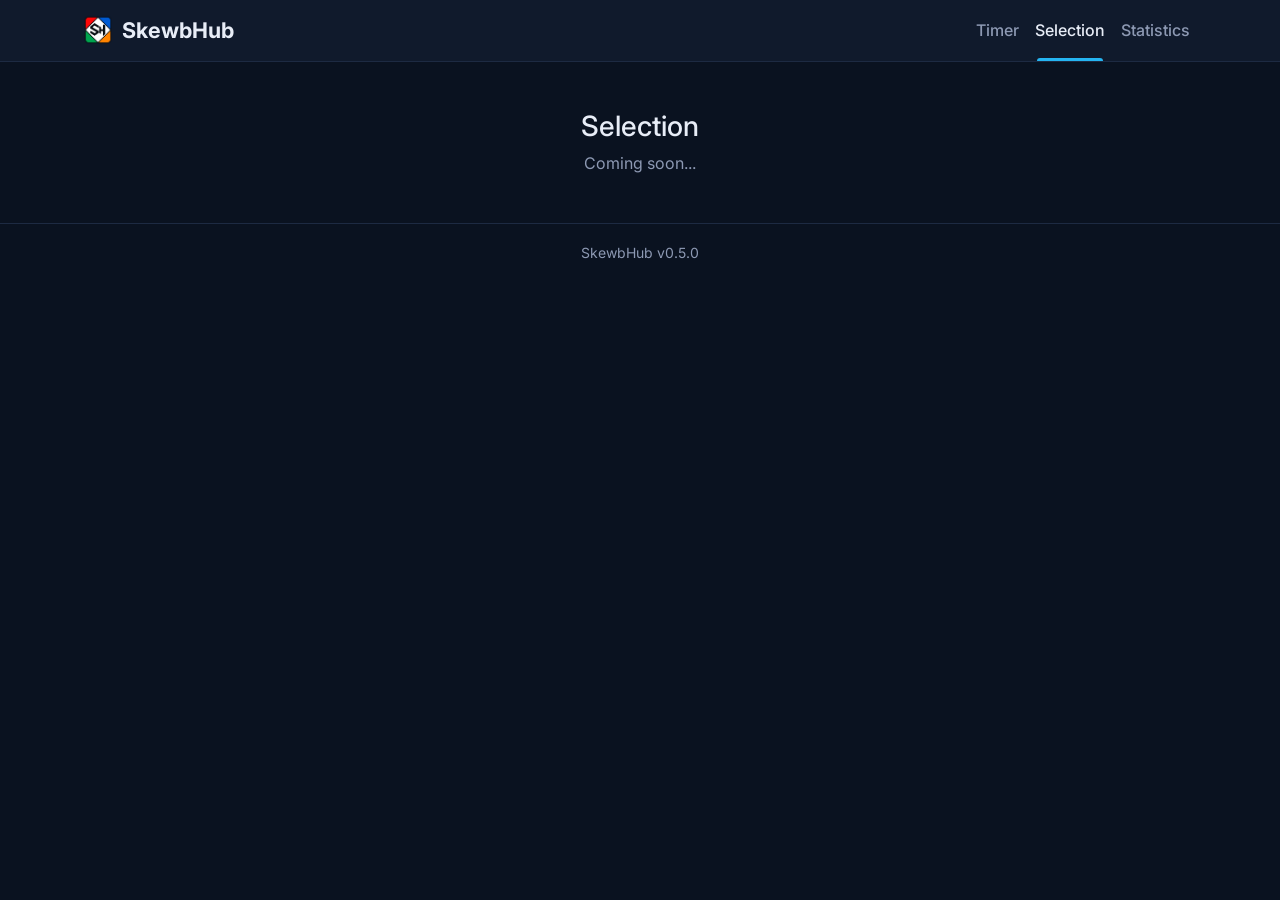
==== selection.html @ e6beff8f "Add placeholder pages for Selection and Statistics" ====
<!doctype html>
<html lang="en" data-bs-theme="dark">

<head>
    <meta charset="UTF-8" />
    <meta name="viewport" content="width=device-width, initial-scale=1.0" />
    <meta name="theme-color" content="#0a1220" />
    <title>SkewbHub - Selection</title>
    <link rel="icon" type="image/png" href="img/logo.png">

    <!-- Font -->
    <link rel="preconnect" href="https://fonts.googleapis.com">
    <link rel="preconnect" href="https://fonts.gstatic.com" crossorigin>
    <link rel="stylesheet" href="https://fonts.googleapis.com/css2?family=Inter:wght@400;500;600;700&display=swap">

    <!-- Bootstrap -->
    <link rel="stylesheet" href="https://cdn.jsdelivr.net/npm/bootstrap@5.3.3/dist/css/bootstrap.min.css" />

    <!-- Custom CSS -->
    <link rel="stylesheet" href="css/styles.css" />
</head>

<body>
    <!-- Navigation bar -->
    <nav class="navbar navbar-expand sh-navbar">
        <div class="container">
            <a class="navbar-brand" href="index.html">
                <img src="img/logo.png" alt="" width="32" height="32" class="me-2">
                <span class="brand-text">Skewb<span class="brand-accent">Hub</span></span>
            </a>
            <div class="navbar-nav ms-auto">
                <a class="nav-link" href="index.html">Timer</a>
                <a class="nav-link active" aria-current="page" href="selection.html">Selection</a>
                <a class="nav-link" href="statistics.html">Statistics</a>
            </div>
        </div>
    </nav>

    <main class="container my-5 text-center">
        <h1 class="h3">Selection</h1>
        <p class="text-muted">Coming soon...</p>
    </main>

    <footer class="text-center text-muted py-3">
        <small>SkewbHub v0.5.0</small>
    </footer>
</body>

</html>
---- css/styles.css ----
:root {
    --sh-bg: #0a1220;
    --sh-surface: #101a2c;
    --sh-surface-2: #16223a;
    --sh-border: #1d2a42;
    --sh-border-strong: #2b3b5a;
    --sh-text: #e8edf7;
    --sh-muted: #8d99b3;
    --sh-accent: #25b5f2;
    --sh-success: #2fd6a1;
    --sh-warning: #ffb347;
    --sh-danger: #ff6464;
}

[data-bs-theme="dark"] {
    --bs-body-bg: var(--sh-bg);
    --bs-body-color: var(--sh-text);
    --bs-emphasis-color: #ffffff;
    --bs-secondary-color: var(--sh-muted);
    --bs-secondary-bg: var(--sh-surface);
    --bs-tertiary-bg: var(--sh-surface-2);
    --bs-border-color: var(--sh-border);
}

body {
    font-family: 'Inter', system-ui, -apple-system, 'Segoe UI', Roboto, sans-serif;
}

.sh-navbar {
    padding: 0;
    background: var(--sh-surface);
    border-bottom: 1px solid var(--sh-border);
}

.sh-navbar .navbar-brand {
    display: flex;
    align-items: center;
    padding: 0.75rem 0;
    font-size: 1.35rem;
    font-weight: 700;
    color: var(--sh-text);
}

.sh-navbar .nav-link {
    position: relative;
    padding: 1.15rem 1rem;
    font-weight: 500;
    color: var(--sh-muted);
}

.sh-navbar .nav-link:hover,
.sh-navbar .nav-link.active {
    color: var(--sh-text);
}

.sh-navbar .nav-link.active::after {
    content: '';
    position: absolute;
    left: 0.6rem;
    right: 0.6rem;
    bottom: 0;
    height: 3px;
    border-radius: 3px 3px 0 0;
    background: var(--sh-accent);
}

@media (max-width: 575.98px) {
    .sh-navbar .navbar-brand {
        margin-right: 0;
        font-size: 1.1rem;
    }

    .sh-navbar .nav-link {
        padding-left: 0.6rem;
        padding-right: 0.6rem;
        font-size: 0.9rem;
    }
}

@media (max-width: 399.98px) {
    .sh-navbar .brand-text {
        display: none;
    }
}

.btn-outline-secondary {
    --bs-btn-color: var(--sh-text);
    --bs-btn-border-color: var(--sh-border-strong);
    --bs-btn-hover-color: var(--sh-text);
    --bs-btn-hover-bg: var(--sh-surface-2);
    --bs-btn-hover-border-color: var(--sh-accent);
    --bs-btn-active-color: var(--sh-text);
    --bs-btn-active-bg: var(--sh-surface-2);
    --bs-btn-active-border-color: var(--sh-accent);
    --bs-btn-disabled-color: var(--sh-muted);
    --bs-btn-disabled-border-color: var(--sh-border);
}

.table {
    font-variant-numeric: tabular-nums;
}

.table .highlight-ao {
    color: var(--sh-success);
    font-weight: 700;
}

.table .highlight-pb {
    color: var(--sh-accent);
    font-weight: 700;
}

.table .clickable-row {
    cursor: pointer;
}

.table .clickable-row:hover>* {
    --bs-table-bg-state: var(--sh-surface-2);
}

.modal-content {
    background: var(--sh-surface);
    border: 1px solid var(--sh-border);
    border-radius: 14px;
}

.modal-header,
.modal-footer {
    border-color: var(--sh-border);
}

footer {
    border-top: 1px solid var(--sh-border);
}

#skewbs svg {
    display: block;
    width: 100%;
    height: auto;
}
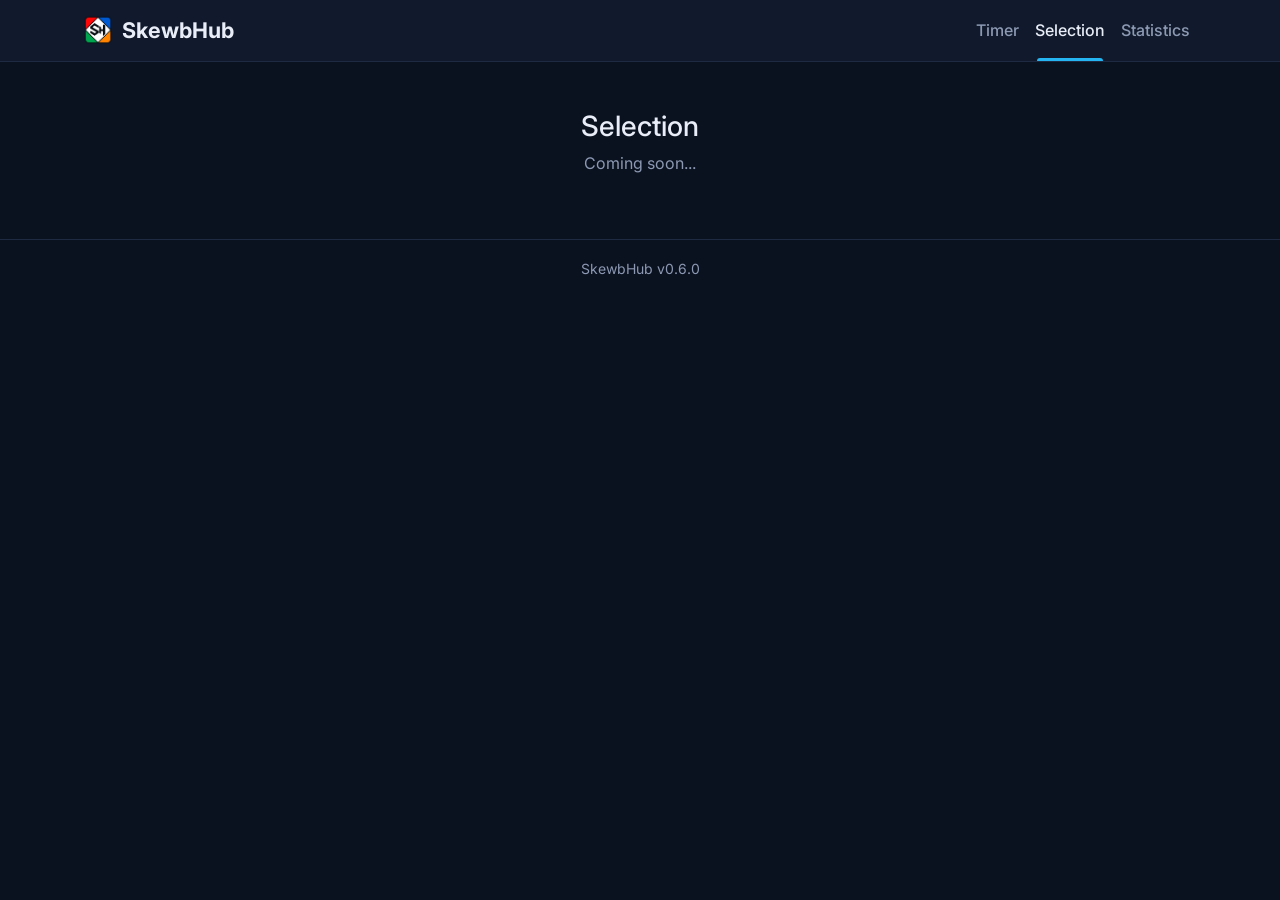
==== commit ac975709: "Show the current version in the footer of all pages" ====
--- a/selection.html
+++ b/selection.html
@@ -42,7 +42,7 @@
     </main>
 
     <footer class="text-center text-muted py-3">
-        <small>SkewbHub v0.5.0</small>
+        <small>SkewbHub v0.6.0</small>
     </footer>
 </body>
 
--- a/css/styles.css
+++ b/css/styles.css
@@ -100,6 +100,21 @@
     font-variant-numeric: tabular-nums;
 }
 
+.sh-card .table {
+    --bs-table-bg: transparent;
+}
+
+.table thead th {
+    font-size: 0.85rem;
+    font-weight: 600;
+    color: var(--sh-muted);
+    border-bottom-color: var(--sh-border);
+}
+
+.table> :not(caption)>*>* {
+    padding: 0.8rem 1rem;
+}
+
 .table .highlight-ao {
     color: var(--sh-success);
     font-weight: 700;
@@ -131,6 +146,379 @@
 
 footer {
     border-top: 1px solid var(--sh-border);
+}
+
+.sh-card {
+    background: var(--sh-surface);
+    border: 1px solid var(--sh-border);
+    border-radius: 14px;
+}
+
+.sh-card-footer {
+    display: flex;
+    justify-content: flex-end;
+    padding: 0.75rem 1.25rem;
+    border-top: 1px solid var(--sh-border);
+}
+
+.sh-scramble-bar {
+    display: grid;
+    grid-template-columns: 1fr auto 1fr;
+    align-items: center;
+    gap: 0.75rem;
+    padding: 0.9rem 1.25rem;
+}
+
+.sh-scramble-bar #scramble {
+    margin: 0;
+    text-align: center;
+    font-size: 1.25rem;
+    font-weight: 600;
+    letter-spacing: 0.15em;
+}
+
+.sh-scramble-actions {
+    display: flex;
+    justify-content: flex-end;
+    gap: 0.5rem;
+}
+
+.sh-main {
+    display: flex;
+    flex-direction: column;
+    gap: 1rem;
+    margin-top: 0.5rem;
+    margin-bottom: 0.5rem;
+}
+
+.sh-left {
+    display: contents;
+}
+
+.sh-right {
+    display: flex;
+    flex-direction: column;
+    gap: 1rem;
+    min-height: 0;
+}
+
+.sh-summary .table> :not(caption)>*>* {
+    padding: 0.3rem 0.75rem;
+}
+
+.sh-summary tbody th {
+    text-align: left;
+    font-weight: 500;
+    color: var(--sh-muted);
+}
+
+.sh-summary td:last-child {
+    color: var(--sh-accent);
+    font-weight: 600;
+}
+
+.sh-summary tbody tr:last-child>* {
+    border-bottom-width: 0;
+}
+
+.sh-summary-foot {
+    display: flex;
+    justify-content: space-around;
+    padding: 0.5rem 0.75rem;
+    border-top: 1px solid var(--sh-border);
+    font-size: 0.85rem;
+    color: var(--sh-muted);
+}
+
+.sh-summary-foot b {
+    color: var(--sh-text);
+    font-weight: 600;
+    font-variant-numeric: tabular-nums;
+}
+
+.sh-summary-foot .sh-best b {
+    color: var(--sh-accent);
+}
+
+.sh-table-card .table> :not(caption)>*>* {
+    padding: 0.5rem 0.4rem;
+    white-space: nowrap;
+}
+
+.sh-tabbar {
+    position: fixed;
+    left: 0;
+    right: 0;
+    bottom: 0;
+    z-index: 1030;
+    display: flex;
+    background: var(--sh-surface);
+    border-top: 1px solid var(--sh-border);
+}
+
+.sh-tab {
+    position: relative;
+    flex: 1;
+    padding: 0.95rem 0;
+    border: 0;
+    background: none;
+    color: var(--sh-muted);
+    font-weight: 500;
+}
+
+.sh-tab.active {
+    color: var(--sh-accent);
+}
+
+.sh-tab.active::after {
+    content: '';
+    position: absolute;
+    top: 0;
+    left: 30%;
+    right: 30%;
+    height: 3px;
+    border-radius: 0 0 3px 3px;
+    background: var(--sh-accent);
+}
+
+.sh-quick {
+    display: flex;
+    justify-content: center;
+    gap: 0.75rem;
+    padding: 0.5rem 0 0.75rem;
+}
+
+@media (min-width: 768px) {
+    body {
+        height: 100dvh;
+        display: flex;
+        flex-direction: column;
+        overflow: hidden;
+    }
+
+    .navbar,
+    footer {
+        flex-shrink: 0;
+    }
+
+    .sh-main {
+        flex: 1;
+        min-height: 0;
+        width: 100%;
+        display: grid;
+        grid-template-columns: 1fr 18rem;
+        gap: 1rem;
+        margin-top: 1rem;
+        margin-bottom: 1rem;
+    }
+
+    .sh-left {
+        display: flex;
+        flex-direction: column;
+        gap: 1rem;
+        min-height: 0;
+    }
+
+    .sh-timer-card {
+        flex: 1;
+        min-height: 0;
+        display: flex;
+        flex-direction: column;
+    }
+
+    .sh-timer-body {
+        flex: 1;
+        display: flex;
+        flex-direction: column;
+        justify-content: center;
+    }
+
+    .sh-summary {
+        flex-shrink: 0;
+    }
+
+    .sh-table-card {
+        flex: 1;
+        min-height: 0;
+        overflow-y: auto;
+        scrollbar-width: thin;
+        scrollbar-color: var(--sh-border-strong) transparent;
+    }
+
+    .sh-table-card thead th {
+        position: sticky;
+        top: 0;
+        z-index: 1;
+        background: var(--sh-surface);
+    }
+}
+
+@media (max-width: 991.98px) {
+    .sh-scramble-bar {
+        grid-template-columns: auto 1fr auto;
+        gap: 0.5rem;
+        padding: 0.6rem 0.75rem;
+    }
+
+    .sh-scramble-bar #scramble {
+        font-size: 1.05rem;
+        letter-spacing: 0.03em;
+        text-wrap: balance;
+    }
+
+    .sh-scramble-bar .btn {
+        width: 2.25rem;
+        height: 2.25rem;
+        padding: 0;
+        border-radius: 50%;
+        font-size: 1.25rem;
+        line-height: 1;
+    }
+}
+
+@media (min-width: 768px) and (max-width: 991.98px) {
+    .sh-main {
+        grid-template-columns: 1fr 16rem;
+    }
+
+    .sh-cube-col #skewbs {
+        max-width: 14rem;
+    }
+}
+
+@media (max-width: 767.98px) {
+    .sh-scramble-bar {
+        grid-template-columns: auto 1fr auto;
+        gap: 0.5rem;
+        padding: 0.6rem 0.75rem;
+    }
+
+    .sh-scramble-bar #scramble {
+        font-size: 1.05rem;
+        letter-spacing: 0.03em;
+        text-wrap: balance;
+    }
+
+    .sh-scramble-bar .btn {
+        width: 2.25rem;
+        height: 2.25rem;
+        padding: 0;
+        border-radius: 50%;
+        font-size: 1.25rem;
+        line-height: 1;
+    }
+
+    body {
+        padding-bottom: 4rem;
+    }
+
+    footer {
+        display: none;
+    }
+
+    .sh-main[data-view="timer"] .sh-right {
+        display: none;
+    }
+
+    .sh-main[data-view="times"] .sh-left {
+        display: none;
+    }
+
+    .sh-main[data-view="timer"] {
+        min-height: calc(100dvh - 8.9rem);
+    }
+
+    .sh-timer-card {
+        flex: 1;
+        display: flex;
+        flex-direction: column;
+    }
+
+    .sh-card-footer {
+        display: none;
+    }
+
+    .sh-timer-body {
+        flex: 1;
+        display: flex;
+    }
+
+    .sh-timer-body .row {
+        flex: 1;
+        flex-direction: column-reverse;
+        flex-wrap: nowrap;
+        --bs-gutter-x: 0;
+        --bs-gutter-y: 0;
+    }
+
+    .sh-timer-body .sh-timer-col {
+        flex: 1;
+        display: flex;
+        flex-direction: column;
+        position: relative;
+    }
+
+    #timer-section {
+        flex: 1;
+        display: flex;
+        flex-direction: column;
+        align-items: center;
+        justify-content: center;
+    }
+
+    .sh-timer-body .sh-cube-col {
+        flex: 0 0 auto;
+        display: grid;
+        grid-template-columns: 1fr 8rem 1fr;
+        align-items: end;
+        gap: 0.5rem;
+        padding: 0.5rem 0.75rem 0.25rem;
+    }
+
+    .sh-cube-col #case-image:empty,
+    .sh-cube-col #case-name:empty {
+        display: none;
+    }
+
+    .sh-cube-col #skewbs {
+        width: 100%;
+        max-width: 8rem;
+        margin: 0 auto !important;
+    }
+
+    .sh-stats-left,
+    .sh-stats-right {
+        font-size: 0.8rem;
+        line-height: 1.55;
+        color: var(--sh-muted);
+    }
+
+    .sh-stats-left {
+        text-align: left;
+    }
+
+    .sh-stats-right {
+        text-align: right;
+    }
+
+    .sh-stats-left b,
+    .sh-stats-right b {
+        color: var(--sh-text);
+        font-weight: 600;
+        font-variant-numeric: tabular-nums;
+    }
+
+    .sh-quick {
+        position: absolute;
+        left: 0;
+        right: 0;
+        top: calc(50% + 4rem);
+        padding: 0;
+    }
+}
+
+#skewbs {
+    max-width: 340px;
 }
 
 #skewbs svg {
